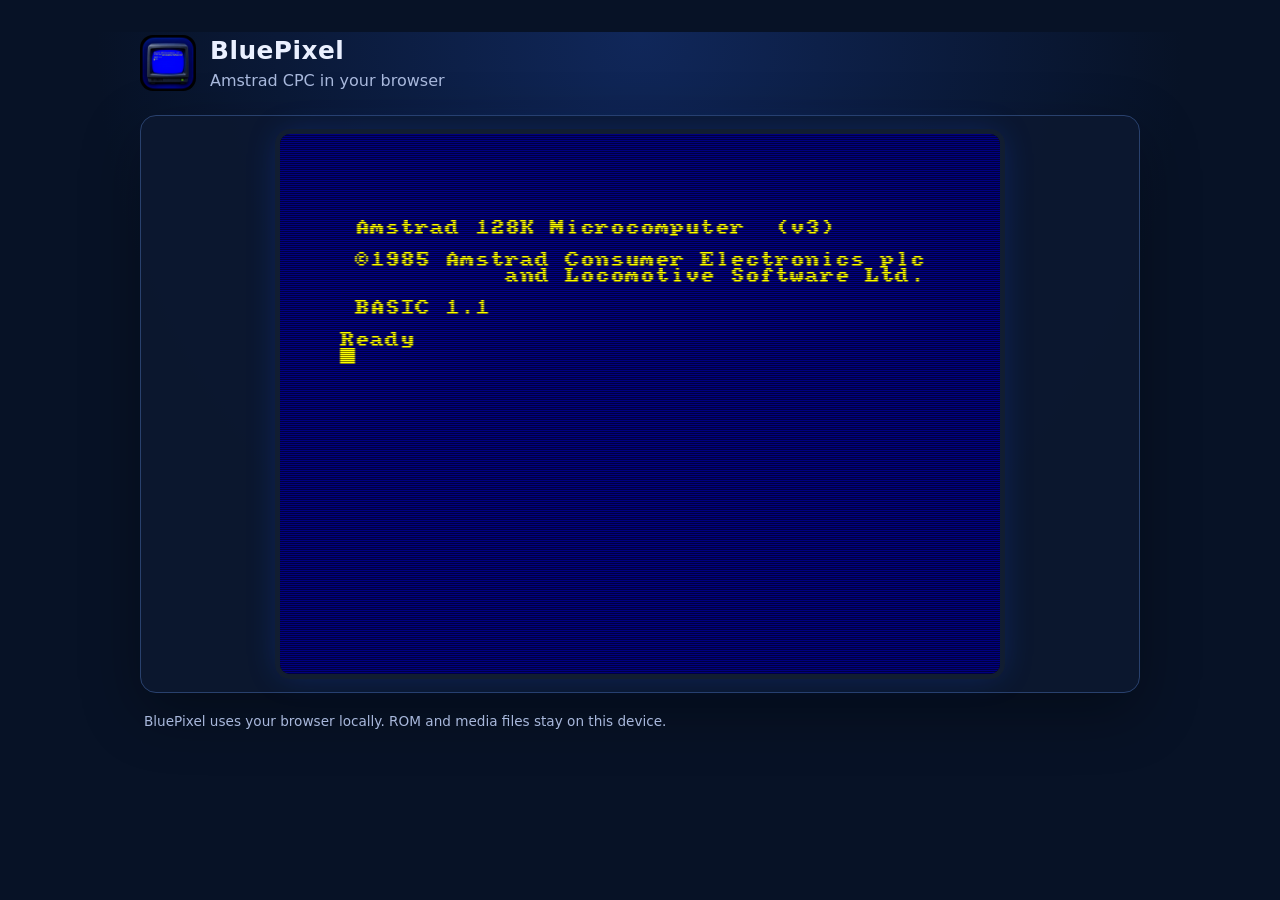
==== web/index.html @ e7193ac0 "Add touch joystick and gamepad controls" ====
<!doctype html>
<html lang="en">
<head>
  <meta charset="utf-8">
  <meta name="viewport" content="width=device-width, initial-scale=1">
  <meta name="theme-color" content="#071226">
  <title>BluePixel CPC</title>
  <link rel="icon" type="image/png" href="icon.png">
  <link rel="stylesheet" href="style.css">
</head>
<body>
  <main class="shell">
    <header>
      <img src="icon.png" alt="" width="56" height="56">
      <div><h1>BluePixel</h1><p>Amstrad CPC in your browser</p></div>
    </header>

    <section class="machine">
      <div class="screen-wrap">
        <canvas id="screen" width="768" height="540" tabindex="0" aria-label="Amstrad CPC screen"></canvas>
        <div class="touch-controls" id="touch-controls" aria-label="Touch joystick">
          <div class="touch-dpad" aria-label="Joystick directions">
            <button type="button" data-joy="0" aria-label="Up">▲</button>
            <button type="button" data-joy="2" aria-label="Left">◀</button>
            <span></span>
            <button type="button" data-joy="3" aria-label="Right">▶</button>
            <button type="button" data-joy="1" aria-label="Down">▼</button>
          </div>
          <div class="touch-fire" aria-label="Fire buttons">
            <button type="button" data-joy="4" aria-label="Fire 1">1</button>
            <button type="button" data-joy="5" aria-label="Fire 2">2</button>
          </div>
        </div>
        <div class="screen-hint" id="screen-hint">Starting CPC 6128…</div>
        <div class="menu-tip" id="menu-tip" hidden>F10 opens the main menu</div>
      </div>
    </section>

    <div class="app-actions" aria-hidden="true">
      <div class="controls">
        <button id="run" class="primary" disabled>Start</button>
        <button id="reset" disabled>Reset</button>
        <button id="sound" disabled>Enable sound</button>
        <button id="save-disc-a" disabled>Download disk A</button>
        <button id="save-disc-b" disabled>Download disk B</button>
        <button id="save-snapshot" disabled>Save snapshot</button>
        <span id="status" role="status">Preparing the emulator…</span>
      </div>
      <section class="files">
      <h2>ROMs</h2>
      <p>ROMs load automatically. Use each menu to change a ROM while the emulator is running.</p>
      <div class="file-grid">
        <label>Operating system<select id="os-rom">
          <option value="OS6128.ROM" selected>6128 — OS6128.ROM</option>
          <option value="OS664.ROM">664 — OS664.ROM</option>
          <option value="OS464.ROM">464 — OS464.ROM</option>
        </select></label>
        <label>BASIC<select id="basic-rom">
          <option value="BASIC1-1.ROM" selected>6128 — BASIC1-1.ROM</option>
          <option value="BASIC664.ROM">664 — BASIC664.ROM</option>
          <option value="BASIC1-0.ROM">464 — BASIC1-0.ROM</option>
        </select></label>
        <label>Disk ROM<select id="amsdos-rom">
          <option value="AMSDOS.ROM" selected>AMSDOS — AMSDOS.ROM</option>
          <option value="CPCDOS.ROM">CPCDOS — CPCDOS.ROM</option>
          <option value="PARADOS.ROM">ParaDOS — PARADOS.ROM</option>
          <option value="ParaDOS 1-2.ROM">ParaDOS 1.2</option>
          <option value="ParaDOS 1-2+.ROM">ParaDOS 1.2+</option>
          <option value="">None</option>
        </select></label>
      </div>
      <h2>Media</h2>
      <div class="file-grid">
        <label>Drive A disk image <input id="disk-a" type="file" accept=".dsk"></label>
        <label>Drive B disk image <input id="disk-b" type="file" accept=".dsk"></label>
        <label>Snapshot <input id="snapshot" type="file" accept=".sna"></label>
      </div>
      <label class="type-line">Type on the CPC <span><input id="type-text" type="text" placeholder='e.g. RUN"DISC"'><button id="type" disabled>Send</button></span></label>
      </section>
    </div>

    <footer>BluePixel uses your browser locally. ROM and media files stay on this device.</footer>
  </main>
  <script type="module" src="app.js"></script>
</body>
</html>
---- web/style.css ----
:root { color-scheme: dark; font: 16px/1.5 system-ui, sans-serif; background: #071226; color: #eaf0ff; }
* { box-sizing: border-box; }
body { margin: 0; min-width: 320px; background: radial-gradient(ellipse at 50% 0, #10275a, #071226 60%); }
.shell { width: min(100% - 32px, 1000px); margin: 32px auto; }
header { display: flex; align-items: center; gap: 14px; margin-bottom: 22px; }
header img { border-radius: 13px; }
h1, h2, p { margin: 0; }
h1 { font-size: 1.55rem; letter-spacing: .02em; }
header p, .files p, footer { color: #a8b8dc; }
.machine, .files { padding: 18px; border: 1px solid #29416d; border-radius: 16px; background: #0b1830e8; box-shadow: 0 20px 60px #0005; }
.screen-wrap { position: relative; width: 100%; max-width: 720px; margin-inline: auto; overflow: hidden; aspect-ratio: 4 / 3; border-radius: 10px; background: #000; box-shadow: 0 0 0 5px #111d31, 0 0 32px #1558ff44; }
.screen-wrap:fullscreen { display: grid; place-items: center; width: 100vw; height: 100vh; max-width: none; aspect-ratio: auto; border-radius: 0; box-shadow: none; }
.screen-wrap:fullscreen canvas { grid-area: 1 / 1; width: min(100vw, 133.333vh); height: min(100vh, 75vw); }
canvas { display: block; width: 100%; height: 100%; image-rendering: pixelated; outline: none; }
.screen-hint[hidden] { display: none; }
.screen-hint { position: absolute; inset: 0; display: grid; place-items: center; color: #c8d7ff; pointer-events: none; text-shadow: 0 2px 10px #000; }
.touch-controls { display: none; position: absolute; inset: 0; z-index: 1; align-items: end; justify-content: space-between; padding: 4% 5%; pointer-events: none; touch-action: none; }
.touch-controls-enabled .touch-controls { display: flex; }
.touch-dpad { display: grid; grid-template: repeat(3, 1fr) / repeat(3, 1fr); width: clamp(132px, 30%, 210px); aspect-ratio: 1; gap: 4px; }
.touch-dpad button:nth-child(1) { grid-area: 1 / 2; }
.touch-dpad button:nth-child(2) { grid-area: 2 / 1; }
.touch-dpad span { grid-area: 2 / 2; }
.touch-dpad button:nth-child(4) { grid-area: 2 / 3; }
.touch-dpad button:nth-child(5) { grid-area: 3 / 2; }
.touch-fire { display: flex; align-items: center; gap: 10px; padding-bottom: 12%; }
.touch-controls button { display: grid; place-items: center; min-width: 0; padding: 0; border: 1px solid #dce7ff99; border-radius: 14px; background: #102044bb; color: white; font-size: clamp(18px, 4vw, 28px); font-weight: 700; touch-action: none; user-select: none; -webkit-user-select: none; }
.touch-fire button { width: clamp(54px, 11vw, 76px); aspect-ratio: 1; border-radius: 50%; background: #1645aacc; font-size: 18px; }
.touch-controls button:active { background: #2164edee; transform: scale(.96); }
.menu-tip { position: absolute; top: 10px; left: 50%; z-index: 2; transform: translateX(-50%); padding: 5px 12px; border: 1px solid #8294b6; border-radius: 4px; background: #101010e8; color: #fff; font: 14px/1.4 ui-monospace, monospace; cursor: pointer; white-space: nowrap; }
.menu-tip[hidden] { display: none; }
.app-actions { position: fixed; left: 0; top: 0; z-index: -1; opacity: 0; }
.controls { display: flex; flex-wrap: wrap; align-items: center; gap: 9px; padding-top: 18px; }
button { border: 1px solid #46618f; border-radius: 8px; background: #142644; color: #f4f7ff; padding: 9px 14px; font: inherit; cursor: pointer; }
button:hover:not(:disabled) { background: #203d6c; }
button:disabled { opacity: .45; cursor: not-allowed; }
button.primary { border-color: #4981ff; background: #1551d4; }
#status { margin-left: auto; color: #b3c3e6; font-size: .92rem; }
.files { margin-top: 18px; }

h2 { font-size: 1.05rem; margin: 14px 0 6px; }
.files p { font-size: .92rem; margin-bottom: 12px; }
.file-grid { display: grid; grid-template-columns: repeat(auto-fit, minmax(220px, 1fr)); gap: 10px; }
label { display: grid; gap: 6px; color: #c9d6f1; font-size: .92rem; }
input[type=file] { width: 100%; color: #aebedf; font: inherit; font-size: .82rem; }
select { width: 100%; border: 1px solid #354b72; border-radius: 8px; background: #071226; color: #eaf0ff; padding: 8px; font: inherit; font-size: .88rem; }
.type-line { margin-top: 16px; }
.type-line span { display: flex; gap: 8px; }
.type-line input { flex: 1; min-width: 0; border: 1px solid #354b72; border-radius: 8px; background: #071226; color: #fff; padding: 9px 11px; font: inherit; }
footer { padding: 18px 4px; font-size: .85rem; }
@media (max-width: 600px) { .shell { width: min(100% - 20px, 1000px); margin: 18px auto; } .machine, .files { padding: 12px; } #status { width: 100%; margin: 2px 0 0; } }
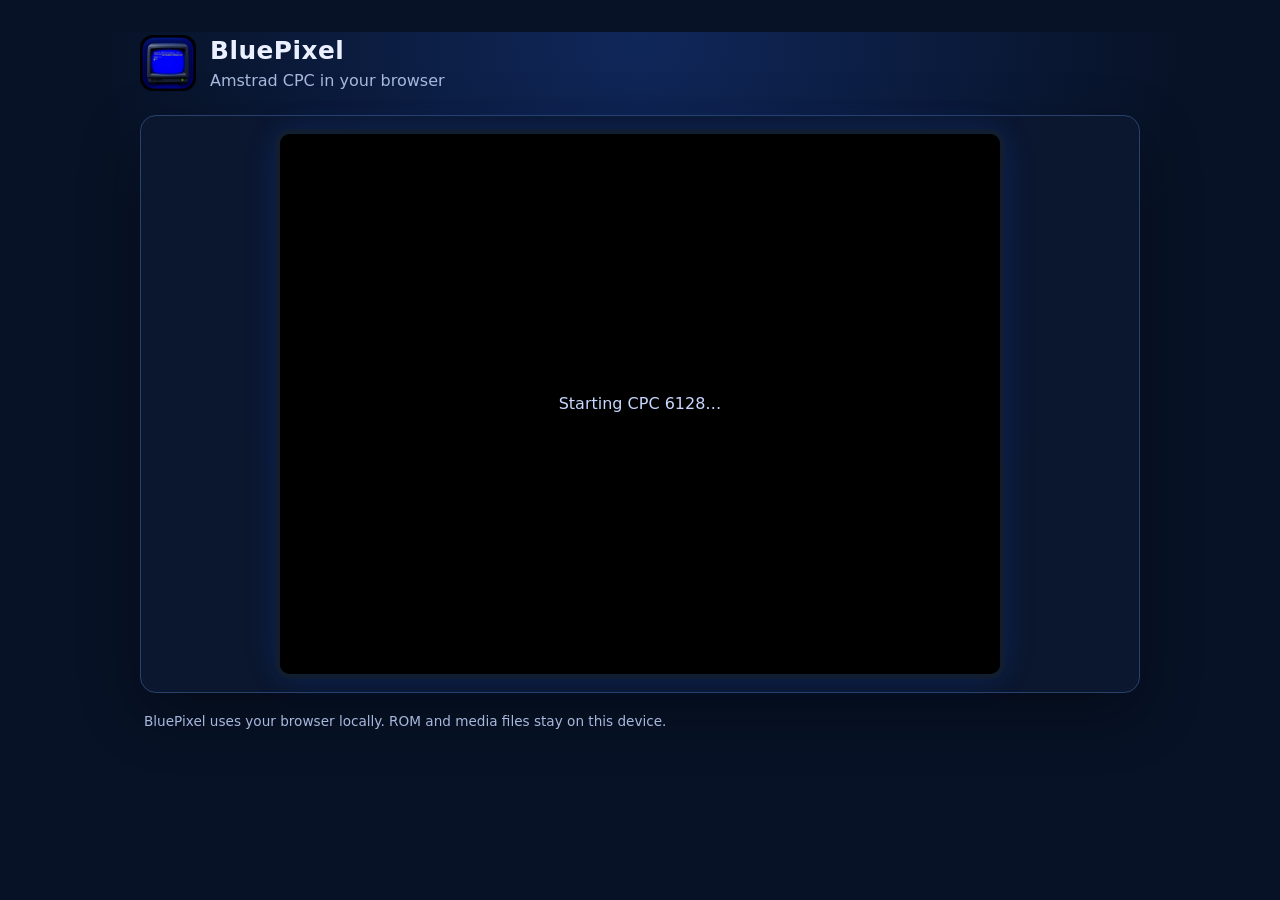
==== commit bc0e2809: "Add headless acceptance and external ROM setup" ====
--- a/web/index.html
+++ b/web/index.html
@@ -32,7 +32,7 @@
           </div>
         </div>
         <div class="screen-hint" id="screen-hint">Starting CPC 6128…</div>
-        <div class="menu-tip" id="menu-tip" hidden>F10 opens the main menu</div>
+        <div class="menu-tip" id="menu-tip" hidden>F1 loads a disc in Drive A · F10 opens menu · F7 opens debugger</div>
       </div>
     </section>
 
@@ -48,32 +48,18 @@
       </div>
       <section class="files">
       <h2>ROMs</h2>
-      <p>ROMs load automatically. Use each menu to change a ROM while the emulator is running.</p>
+      <p>ROM images are not distributed with BluePixel. Select the ROM files you are licensed to use.</p>
       <div class="file-grid">
-        <label>Operating system<select id="os-rom">
-          <option value="OS6128.ROM" selected>6128 — OS6128.ROM</option>
-          <option value="OS664.ROM">664 — OS664.ROM</option>
-          <option value="OS464.ROM">464 — OS464.ROM</option>
-        </select></label>
-        <label>BASIC<select id="basic-rom">
-          <option value="BASIC1-1.ROM" selected>6128 — BASIC1-1.ROM</option>
-          <option value="BASIC664.ROM">664 — BASIC664.ROM</option>
-          <option value="BASIC1-0.ROM">464 — BASIC1-0.ROM</option>
-        </select></label>
-        <label>Disk ROM<select id="amsdos-rom">
-          <option value="AMSDOS.ROM" selected>AMSDOS — AMSDOS.ROM</option>
-          <option value="CPCDOS.ROM">CPCDOS — CPCDOS.ROM</option>
-          <option value="PARADOS.ROM">ParaDOS — PARADOS.ROM</option>
-          <option value="ParaDOS 1-2.ROM">ParaDOS 1.2</option>
-          <option value="ParaDOS 1-2+.ROM">ParaDOS 1.2+</option>
-          <option value="">None</option>
-        </select></label>
+        <label>Operating system ROM<input id="os-rom" type="file" accept=".rom,.ROM"></label>
+        <label>BASIC ROM<input id="basic-rom" type="file" accept=".rom,.ROM"></label>
+        <label>Disk ROM (optional)<input id="amsdos-rom" type="file" accept=".rom,.ROM"></label>
       </div>
       <h2>Media</h2>
       <div class="file-grid">
         <label>Drive A disk image <input id="disk-a" type="file" accept=".dsk"></label>
         <label>Drive B disk image <input id="disk-b" type="file" accept=".dsk"></label>
         <label>Snapshot <input id="snapshot" type="file" accept=".sna"></label>
+        <label>Cassette tape <input id="tape" type="file" accept=".cdt,.tzx,.voc,.wav"></label>
       </div>
       <label class="type-line">Type on the CPC <span><input id="type-text" type="text" placeholder='e.g. RUN"DISC"'><button id="type" disabled>Send</button></span></label>
       </section>
--- a/web/style.css
+++ b/web/style.css
@@ -9,7 +9,7 @@
 header p, .files p, footer { color: #a8b8dc; }
 .machine, .files { padding: 18px; border: 1px solid #29416d; border-radius: 16px; background: #0b1830e8; box-shadow: 0 20px 60px #0005; }
 .screen-wrap { position: relative; width: 100%; max-width: 720px; margin-inline: auto; overflow: hidden; aspect-ratio: 4 / 3; border-radius: 10px; background: #000; box-shadow: 0 0 0 5px #111d31, 0 0 32px #1558ff44; }
-.screen-wrap:fullscreen { display: grid; place-items: center; width: 100vw; height: 100vh; max-width: none; aspect-ratio: auto; border-radius: 0; box-shadow: none; }
+.screen-wrap:fullscreen { display: grid; place-items: center; width: 100vw; height: 100vh; max-width: none !important; aspect-ratio: auto; border-radius: 0; box-shadow: none; }
 .screen-wrap:fullscreen canvas { grid-area: 1 / 1; width: min(100vw, 133.333vh); height: min(100vh, 75vw); }
 canvas { display: block; width: 100%; height: 100%; image-rendering: pixelated; outline: none; }
 .screen-hint[hidden] { display: none; }
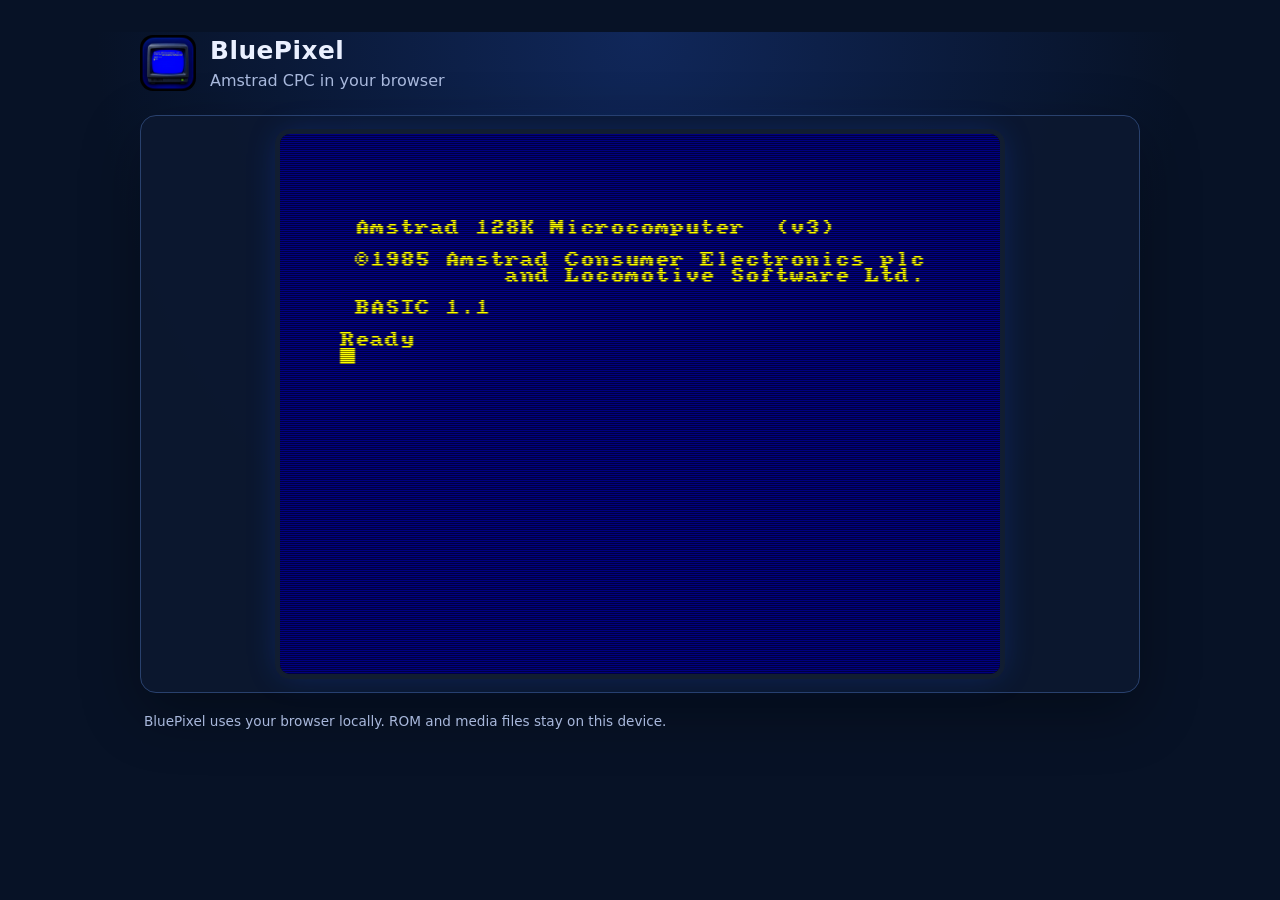
==== commit 54dda964: "Migrate the web emulator to CPCApi and restore bundled ROM startup Route browser machine operations " ====
--- a/web/index.html
+++ b/web/index.html
@@ -48,11 +48,26 @@
       </div>
       <section class="files">
       <h2>ROMs</h2>
-      <p>ROM images are not distributed with BluePixel. Select the ROM files you are licensed to use.</p>
+      <p>ROMs load automatically. Use each menu to change a ROM while the emulator is running.</p>
       <div class="file-grid">
-        <label>Operating system ROM<input id="os-rom" type="file" accept=".rom,.ROM"></label>
-        <label>BASIC ROM<input id="basic-rom" type="file" accept=".rom,.ROM"></label>
-        <label>Disk ROM (optional)<input id="amsdos-rom" type="file" accept=".rom,.ROM"></label>
+        <label>Operating system<select id="os-rom">
+          <option value="OS6128.ROM" selected>6128 — OS6128.ROM</option>
+          <option value="OS664.ROM">664 — OS664.ROM</option>
+          <option value="OS464.ROM">464 — OS464.ROM</option>
+        </select></label>
+        <label>BASIC<select id="basic-rom">
+          <option value="BASIC1-1.ROM" selected>6128 — BASIC1-1.ROM</option>
+          <option value="BASIC664.ROM">664 — BASIC664.ROM</option>
+          <option value="BASIC1-0.ROM">464 — BASIC1-0.ROM</option>
+        </select></label>
+        <label>Disk ROM<select id="amsdos-rom">
+          <option value="AMSDOS.ROM" selected>AMSDOS — AMSDOS.ROM</option>
+          <option value="CPCDOS.ROM">CPCDOS — CPCDOS.ROM</option>
+          <option value="PARADOS.ROM">ParaDOS — PARADOS.ROM</option>
+          <option value="ParaDOS 1-2.ROM">ParaDOS 1.2</option>
+          <option value="ParaDOS 1-2+.ROM">ParaDOS 1.2+</option>
+          <option value="">None</option>
+        </select></label>
       </div>
       <h2>Media</h2>
       <div class="file-grid">
